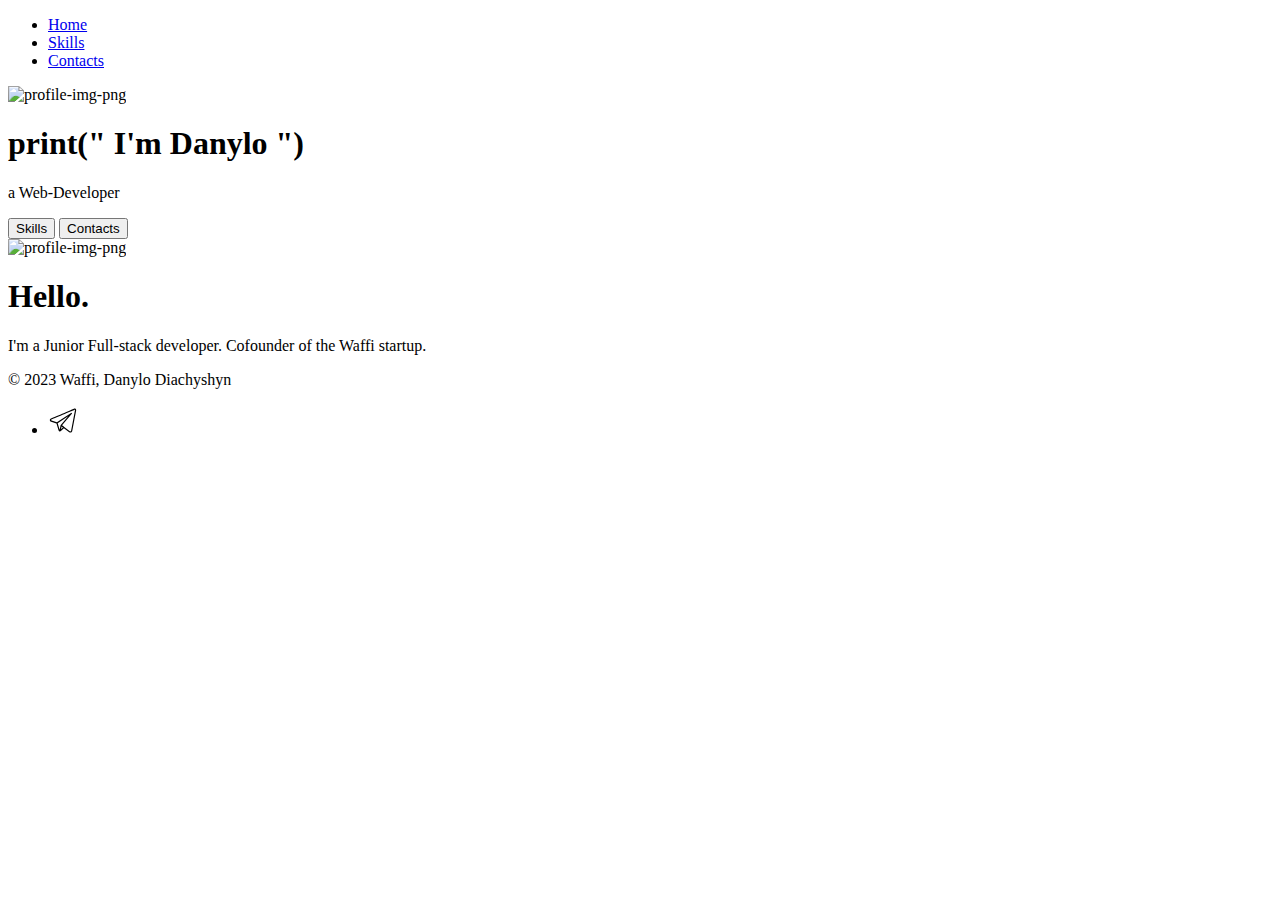
==== index.html @ c6a27777 "Add files via upload" ====
<!DOCTYPE html>
<html lang="en">
    <head>
        <meta charset="UTF-8">
        <meta name="viewport" content="width=device-width, initial-scale=1.0">
        <link href="https://cdn.jsdelivr.net/npm/bootstrap@5.3.2/dist/css/bootstrap.min.css" rel="stylesheet" integrity="sha384-T3c6CoIi6uLrA9TneNEoa7RxnatzjcDSCmG1MXxSR1GAsXEV/Dwwykc2MPK8M2HN" crossorigin="anonymous">
        <link rel="preconnect" href="https://fonts.googleapis.com">
        <link rel="preconnect" href="https://fonts.gstatic.com" crossorigin>
        <link href="https://fonts.googleapis.com/css2?family=Cardo&family=Libre+Baskerville&family=Roboto&family=Source+Code+Pro&display=swap" rel="stylesheet">
        <title>I'm Danylo</title>
        <link rel="stylesheet" href="./css/style.css">
    </head>
    
    <body>
      <section class="header">
        <div class="container">
          <header class="d-flex justify-content-center py-3">
            <ul class="nav">
              <li class="nav-item"><a href="./index.html" class="nav-link active" aria-current="page">Home</a></li>
              <li class="nav-item"><a href="./about.html" class="nav-link">Skills</a></li>
              <li class="nav-item"><a href="./contacts.html" class="nav-link">Contacts</a></li>
            </ul>
          </header>
        </div>
      </section>

      <section class="title">
        <div class="container col-xxl-8 px-4 pt-5">
          <div class="row flex-lg-row-reverse align-items-center g-5 pt-5 box-1">
            <div class="col-10 col-sm-8 col-lg-4">
              <img src="./images/profile-img-png.png" class="d-block mx-lg-auto img-fluid" alt="profile-img-png" height="200" loading="lazy">
            </div>
            <div class="col-lg-8">
              <h1 id="title-text"class="mb-3">print(" I'm Danylo ")</h1>
              <p id="under-title-text" class="mb-3">a Web-Developer</p>
              <div class="d-grid gap-2 d-md-flex justify-content-md-start">
                <a class="text-decoration-none" href="./about.html"><button id="btn-skills" type="button" class="btn btn-lg px-4 me-md-2">Skills</button></a>
                <a class="text-decoration-none" href="./contacts.html"><button id="btn-contacts" type="button" class="btn btn-lg px-4">Contacts</button></a>
              </div>
            </div>
          </div>
        </div>
      </section>

      <section>
        <div id="testimonial" class=" mb-5">
          <div class="p-5 text-center">
            <div class="container py-5">
              <img src="./images/profile-img-png.png" class="profile-img mt-5 mb-2" alt="profile-img-png">
              <h1 class="col-lg-4 mx-auto lead my-5">Hello.</h1>
              <p class="col-lg-4 mx-auto lead my-5">I'm a Junior Full-stack developer. Cofounder of the Waffi startup.</p>
            </div>
          </div>
        </div>
      </section>

      <section class="footer">
        <div class="container">
          <footer class="d-flex flex-wrap justify-content-between align-items-center py-3 my-4 border-top">

            <div class="col-md-4 d-flex align-items-center">
              <span class="mb-3 mb-md-0">© 2023 Waffi, Danylo Diachyshyn</span>
            </div>
        
            <ul class="nav col-md-4 justify-content-end list-unstyled d-flex">
              <li class="ms-3"><a class="telegram-svg" href="https://t.me/diachyk"><svg xmlns="http://www.w3.org/2000/svg" width="30px" height="30px" viewBox="0 0 50 50">
                <path d="M 44.376953 5.9863281 C 43.889905 6.0076957 43.415817 6.1432497 42.988281 6.3144531 C 42.565113 6.4845113 40.128883 7.5243408 36.53125 9.0625 C 32.933617 10.600659 28.256963 12.603668 23.621094 14.589844 C 14.349356 18.562196 5.2382813 22.470703 5.2382812 22.470703 L 5.3046875 22.445312 C 5.3046875 22.445312 4.7547875 22.629122 4.1972656 23.017578 C 3.9185047 23.211806 3.6186028 23.462555 3.3730469 23.828125 C 3.127491 24.193695 2.9479735 24.711788 3.015625 25.259766 C 3.2532479 27.184511 5.2480469 27.730469 5.2480469 27.730469 L 5.2558594 27.734375 L 14.158203 30.78125 C 14.385177 31.538434 16.858319 39.792923 17.402344 41.541016 C 17.702797 42.507484 17.984013 43.064995 18.277344 43.445312 C 18.424133 43.635633 18.577962 43.782915 18.748047 43.890625 C 18.815627 43.933415 18.8867 43.965525 18.957031 43.994141 C 18.958531 43.994806 18.959437 43.99348 18.960938 43.994141 C 18.969579 43.997952 18.977708 43.998295 18.986328 44.001953 L 18.962891 43.996094 C 18.979231 44.002694 18.995359 44.013801 19.011719 44.019531 C 19.043456 44.030655 19.062905 44.030268 19.103516 44.039062 C 20.123059 44.395042 20.966797 43.734375 20.966797 43.734375 L 21.001953 43.707031 L 26.470703 38.634766 L 35.345703 45.554688 L 35.457031 45.605469 C 37.010484 46.295216 38.415349 45.910403 39.193359 45.277344 C 39.97137 44.644284 40.277344 43.828125 40.277344 43.828125 L 40.310547 43.742188 L 46.832031 9.7519531 C 46.998903 8.9915162 47.022612 8.334202 46.865234 7.7402344 C 46.707857 7.1462668 46.325492 6.6299361 45.845703 6.34375 C 45.365914 6.0575639 44.864001 5.9649605 44.376953 5.9863281 z M 44.429688 8.0195312 C 44.627491 8.0103707 44.774102 8.032983 44.820312 8.0605469 C 44.866523 8.0881109 44.887272 8.0844829 44.931641 8.2519531 C 44.976011 8.419423 45.000036 8.7721605 44.878906 9.3242188 L 44.875 9.3359375 L 38.390625 43.128906 C 38.375275 43.162926 38.240151 43.475531 37.931641 43.726562 C 37.616914 43.982653 37.266874 44.182554 36.337891 43.792969 L 26.632812 36.224609 L 26.359375 36.009766 L 26.353516 36.015625 L 23.451172 33.837891 L 39.761719 14.648438 A 1.0001 1.0001 0 0 0 38.974609 13 A 1.0001 1.0001 0 0 0 38.445312 13.167969 L 14.84375 28.902344 L 5.9277344 25.849609 C 5.9277344 25.849609 5.0423771 25.356927 5 25.013672 C 4.99765 24.994652 4.9871961 25.011869 5.0332031 24.943359 C 5.0792101 24.874869 5.1948546 24.759225 5.3398438 24.658203 C 5.6298218 24.456159 5.9609375 24.333984 5.9609375 24.333984 L 5.9941406 24.322266 L 6.0273438 24.308594 C 6.0273438 24.308594 15.138894 20.399882 24.410156 16.427734 C 29.045787 14.44166 33.721617 12.440122 37.318359 10.902344 C 40.914175 9.3649615 43.512419 8.2583658 43.732422 8.1699219 C 43.982886 8.0696253 44.231884 8.0286918 44.429688 8.0195312 z M 33.613281 18.792969 L 21.244141 33.345703 L 21.238281 33.351562 A 1.0001 1.0001 0 0 0 21.183594 33.423828 A 1.0001 1.0001 0 0 0 21.128906 33.507812 A 1.0001 1.0001 0 0 0 20.998047 33.892578 A 1.0001 1.0001 0 0 0 20.998047 33.900391 L 19.386719 41.146484 C 19.35993 41.068197 19.341173 41.039555 19.3125 40.947266 L 19.3125 40.945312 C 18.800713 39.30085 16.467362 31.5161 16.144531 30.439453 L 33.613281 18.792969 z M 22.640625 35.730469 L 24.863281 37.398438 L 21.597656 40.425781 L 22.640625 35.730469 z"></path>
                </svg></a></li>
            </ul>

          </footer>
        </div>
      </section>


      <script src="https://cdn.jsdelivr.net/npm/bootstrap@5.3.2/dist/js/bootstrap.bundle.min.js" integrity="sha384-C6RzsynM9kWDrMNeT87bh95OGNyZPhcTNXj1NW7RuBCsyN/o0jlpcV8Qyq46cDfL" crossorigin="anonymous"></script>
    </body>
</html>
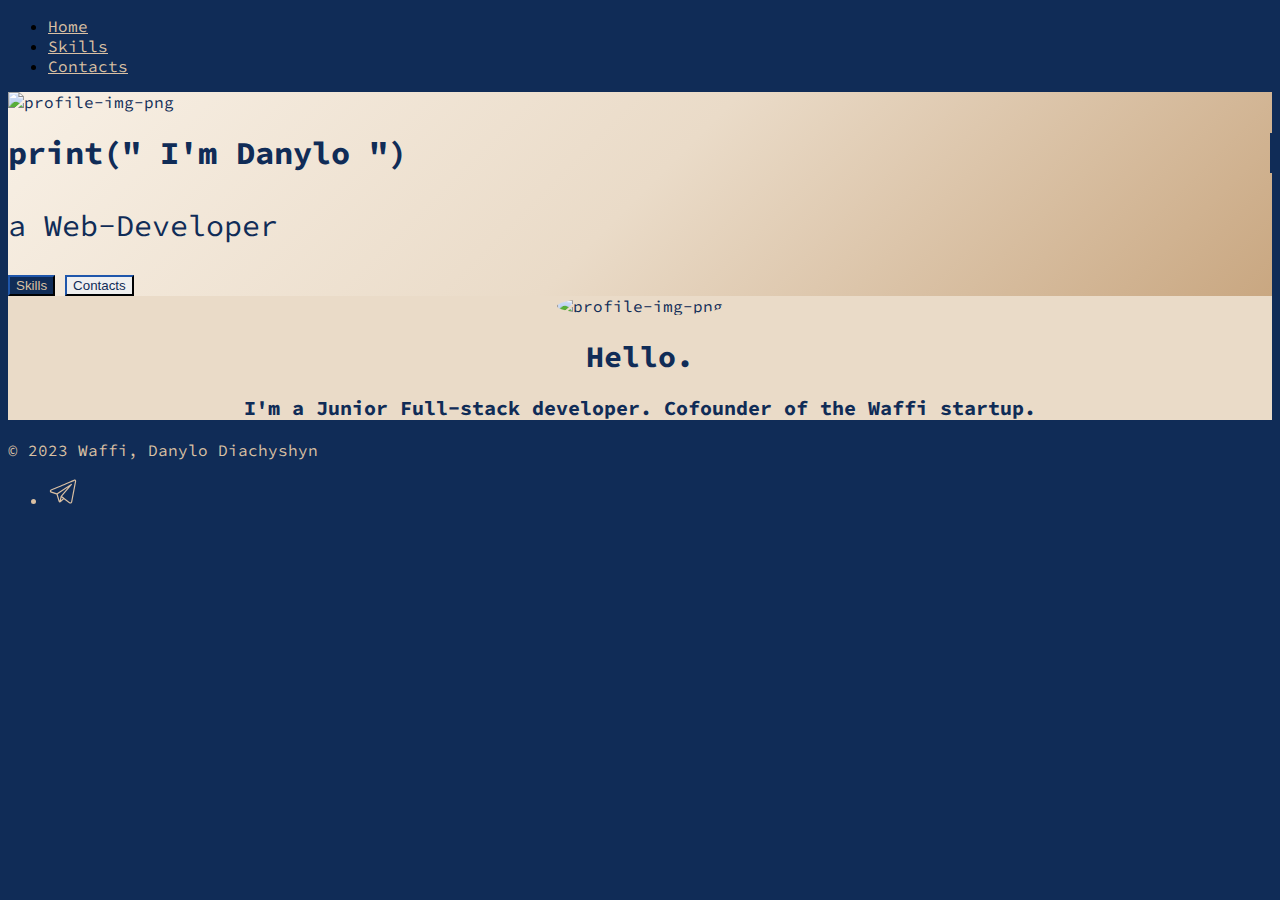
==== commit 036e1404: "Update index.html" ====
--- a/index.html
+++ b/index.html
@@ -8,7 +8,7 @@
         <link rel="preconnect" href="https://fonts.gstatic.com" crossorigin>
         <link href="https://fonts.googleapis.com/css2?family=Cardo&family=Libre+Baskerville&family=Roboto&family=Source+Code+Pro&display=swap" rel="stylesheet">
         <title>I'm Danylo</title>
-        <link rel="stylesheet" href="./css/style.css">
+        <link rel="stylesheet" href="./style.css">
     </head>
     
     <body>
@@ -75,4 +75,4 @@
 
       <script src="https://cdn.jsdelivr.net/npm/bootstrap@5.3.2/dist/js/bootstrap.bundle.min.js" integrity="sha384-C6RzsynM9kWDrMNeT87bh95OGNyZPhcTNXj1NW7RuBCsyN/o0jlpcV8Qyq46cDfL" crossorigin="anonymous"></script>
     </body>
-</html>+</html>
--- a/style.css
+++ b/style.css
@@ -0,0 +1,123 @@
+body{
+    background-color: #102C57;
+    font-family: 'Cardo', serif;
+    font-family: 'Libre Baskerville', serif;
+    font-family: 'Roboto', sans-serif;
+    font-family: 'Source Code Pro', monospace;
+
+  }
+
+  .nav-link {
+    color: #DAC0A3;
+  }
+  .nav-link:hover{
+    color: #b5a089;
+  }
+
+  .title{
+    background: linear-gradient(135deg, #f8f0e5, #eadbc8, #c9a781);   
+    animation: gradient-animation 18s ease infinite;
+  }
+  @keyframes gradient-animation {
+    0% {
+      background-position: 0% 50%;
+    }
+    50% {
+      background-position: 100% 50%;
+    }
+    100% {
+      background-position: 0% 50%;
+    }
+  }
+
+  @keyframes typing {
+    from {
+      width: 0;
+    }
+    to {
+      width: 100%;
+    }
+  }
+  
+  .title *{
+    color: #102C57;
+  }
+
+  #title-text{
+    overflow: hidden; 
+    border-right: 2px solid #102C57; 
+    white-space: nowrap; 
+    animation: typing 2s steps(50,end) forwards; 
+    font-weight: bold;
+  }
+
+  @keyframes fadeIn {
+    0% {
+      opacity: 0;
+      visibility: hidden;
+    }
+    90% {
+      opacity: 0;
+      visibility: visible;
+    }
+    to {
+      opacity: 1;
+      visibility: visible;
+    }
+  }
+
+  #under-title-text{
+    font-size: 30px;
+    color: #102C57;
+    padding-top: 3px;
+    animation: fadeIn 2s ease-out;
+  } 
+
+  #btn-skills{
+    border-color: #102C57;
+    background-color: #102C57;
+    color: #DAC0A3;
+  }
+  #btn-skills:hover{
+    background-color: #184282;
+  }
+
+  #btn-contacts{
+    border-color: #102C57;
+  }
+  #btn-contacts:hover{
+    background-color: #102C57;
+    color: #DAC0A3;
+  }
+  
+
+  #testimonial{
+    background-color: #EADBC8;
+    color: #102C57;
+    text-align: center;
+  }
+  #testimonial h1{
+    font-weight: bolder;
+    font-size: 30px;
+  }
+  #testimonial p{
+    font-weight: bold;
+    font-size: 20px;
+    text-align: center;
+  }
+  .profile-img {
+    height: 200px;
+    border-radius: 50%;
+  }
+  
+  .footer{
+    color: #DAC0A3;
+  }
+
+  .telegram-svg{
+    fill: #DAC0A3;
+  }
+
+  .telegram-svg:hover{
+    fill: #b5a089;;
+  }
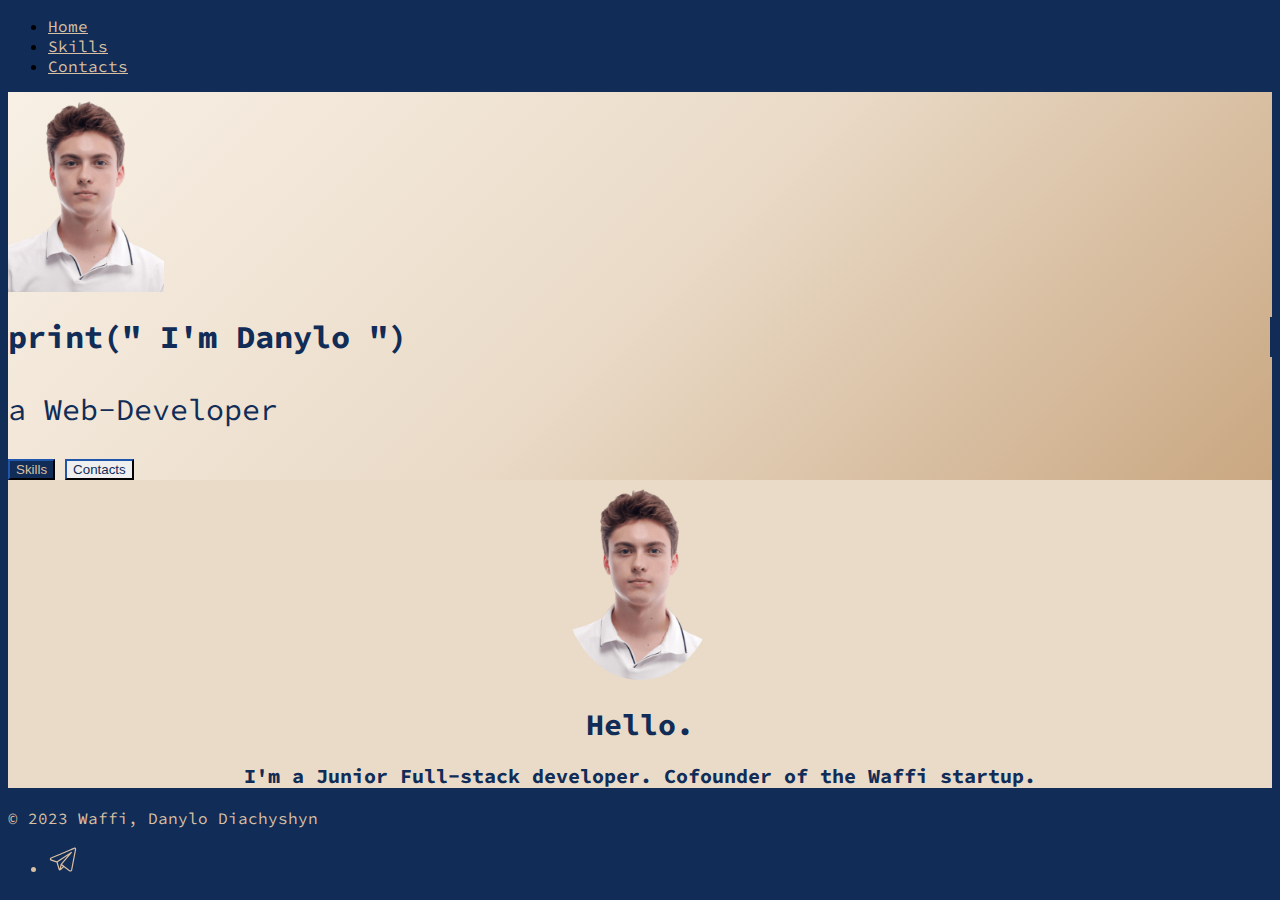
==== commit a23b52dd: "Update index.html" ====
--- a/index.html
+++ b/index.html
@@ -28,7 +28,7 @@
         <div class="container col-xxl-8 px-4 pt-5">
           <div class="row flex-lg-row-reverse align-items-center g-5 pt-5 box-1">
             <div class="col-10 col-sm-8 col-lg-4">
-              <img src="./images/profile-img-png.png" class="d-block mx-lg-auto img-fluid" alt="profile-img-png" height="200" loading="lazy">
+              <img src="./profile-img-png.png" class="d-block mx-lg-auto img-fluid" alt="profile-img-png" height="200" loading="lazy">
             </div>
             <div class="col-lg-8">
               <h1 id="title-text"class="mb-3">print(" I'm Danylo ")</h1>
@@ -46,7 +46,7 @@
         <div id="testimonial" class=" mb-5">
           <div class="p-5 text-center">
             <div class="container py-5">
-              <img src="./images/profile-img-png.png" class="profile-img mt-5 mb-2" alt="profile-img-png">
+              <img src="./profile-img-png.png" class="profile-img mt-5 mb-2" alt="profile-img-png">
               <h1 class="col-lg-4 mx-auto lead my-5">Hello.</h1>
               <p class="col-lg-4 mx-auto lead my-5">I'm a Junior Full-stack developer. Cofounder of the Waffi startup.</p>
             </div>
